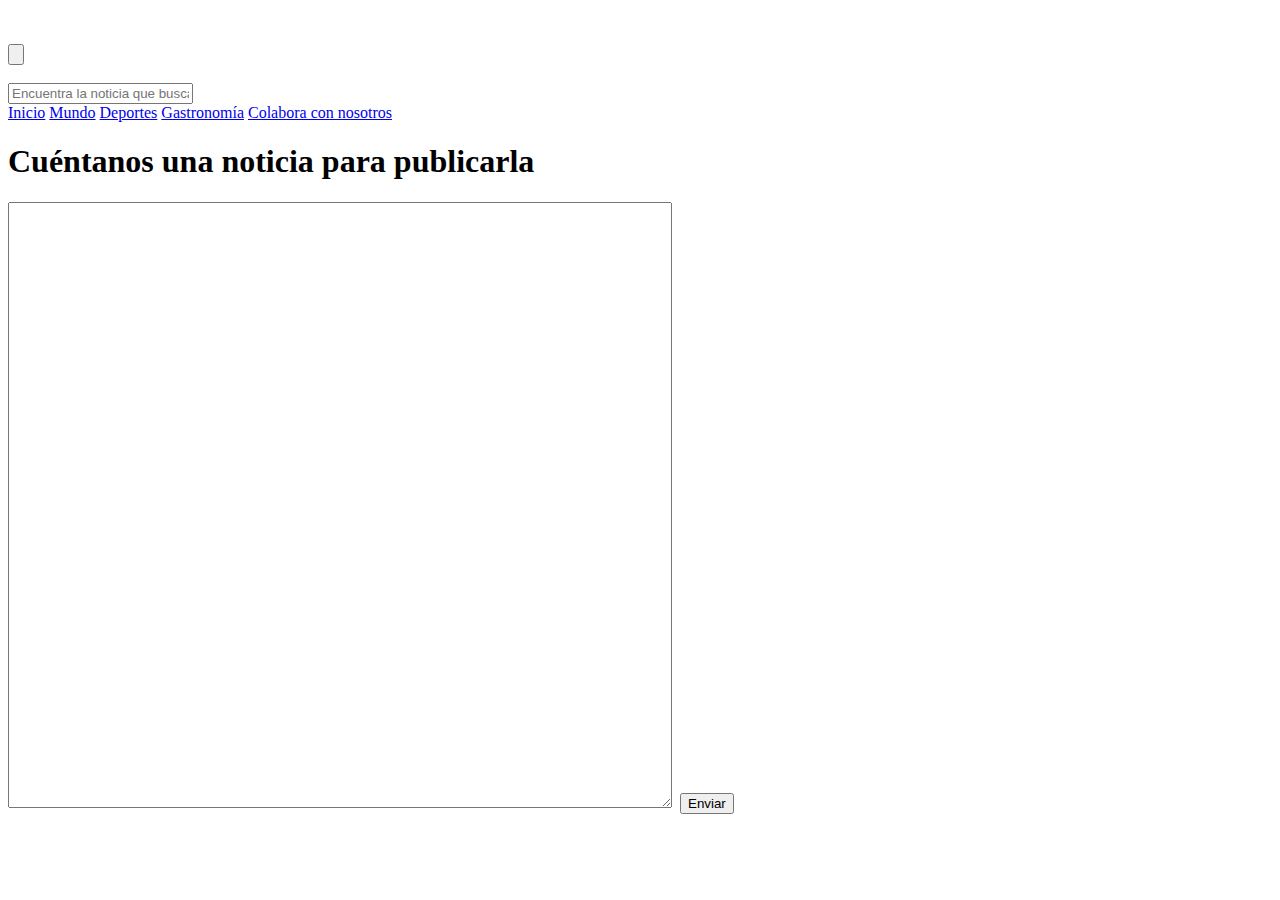
==== colaboraConNosotros.html @ c7c5139d "enlaces aplicados" ====
<!DOCTYPE html>
<html lang="en">

<head>
    <meta charset="UTF-8">
    <meta name="viewport" content="width=device-width, initial-scale=1.0">
    <link rel="stylesheet" href="css/style.css">
    <title>Document</title>
</head>

<body>

    <section class="topBox" id="topBox">
        <div class="topBox-row">
            <div id="logoUsuario">
                <img src="assets/icono usuario.png" alt="" srcset="">
            </div>
            <div id="logoPrincipal">
                <a href="#">
                    <img src="assets/MultiDiario.png" alt="" srcset="">
                </a>
            </div>
            <button class="hamburguesaMenu">
                <img src="assets/hamburguesa.png" alt="" srcset="">
            </button>
        </div>
        <div class="topBox-row">
            <nav>
                <div class="fondoBuscador">
                    <label for="recuadroBusqueda"><img src="assets/lupa.png" alt="" srcset=""></label>
                    <div class="buscador">
                        <input type="text" placeholder="Encuentra la noticia que buscas" id="recuadroBusqueda">
                    </div>
                </div>
            </nav>
        </div>
    </section>

    <section class="noticiasRápidas">
        <a href="index.html">Inicio</a>
        <a href="mundo.html">Mundo</a>
        <a href="deportes.html">Deportes</a>
        <a href="gastronomía.html">Gastronomía</a>
        <a href="colaboraConNosotros.html">Colabora con nosotros</a>
    </section>

    <h1>Cuéntanos una noticia para publicarla</h1>

    <form action="" method="post">
        <textarea name="" id="" cols="80" rows="40"></textarea>
        <input type="image" src="" alt="">
        <input type="submit" value="Enviar">
    </form>

    </section>

    <footer>
        <a href="https://www.instagram.com/" target="_blank"><img src="assets/instagram.png" alt=""></a>
        <a href="https://www.google.com/intl/es/gmail/about/" target="_blank"><img src="assets/gmail.png" alt=""></a>
        <a href="https://www.youtube.com/" target="_blank"><img src="assets/youtube.png" alt=""></a>
        <a href="https://twitter.com/?lang=es" target="_blank"><img src="assets/x.png" alt=""></a>
    </footer>
</body>

</html>
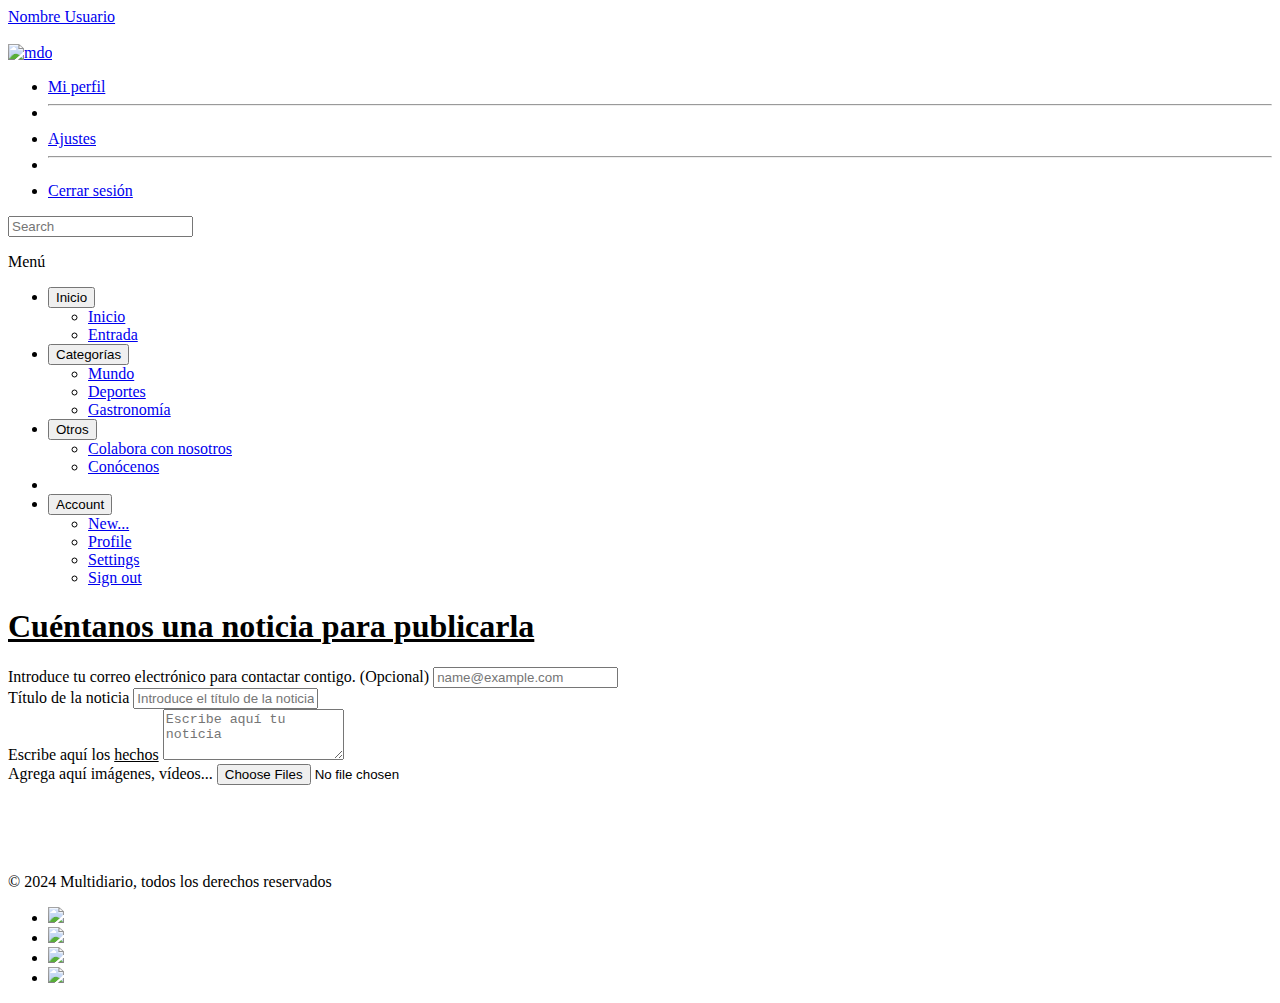
==== commit ed28345e: "Todas las páginas realizadas." ====
--- a/colaboraConNosotros.html
+++ b/colaboraConNosotros.html
@@ -1,65 +1,213 @@
 <!DOCTYPE html>
-<html lang="en">
+<html lang="es">
 
 <head>
     <meta charset="UTF-8">
     <meta name="viewport" content="width=device-width, initial-scale=1.0">
-    <link rel="stylesheet" href="css/style.css">
-    <title>Document</title>
+    <title>Multidiario</title>
+    <link href="https://cdn.jsdelivr.net/npm/bootstrap@5.3.2/dist/css/bootstrap.min.css" rel="stylesheet"
+        integrity="sha384-T3c6CoIi6uLrA9TneNEoa7RxnatzjcDSCmG1MXxSR1GAsXEV/Dwwykc2MPK8M2HN" crossorigin="anonymous">
 </head>
 
-<body>
-
-    <section class="topBox" id="topBox">
-        <div class="topBox-row">
-            <div id="logoUsuario">
-                <img src="assets/icono usuario.png" alt="" srcset="">
+<body class="container bg-dark">
+
+
+    <header class="p-3 mb-3 border-bottom bg-dark">
+        <div class="container">
+            <div class="row">
+
+                <div class="d-flex flex-wrap align-items-center justify-content-center justify-content-lg-start">
+
+                    <div class="col-4">
+                        <li>
+                            <a href="#" class="nav-link px-2 link-danger">Nombre Usuario</a>
+                        </li>
+                    </div>
+
+                    <div class="col-4">
+                        <li>
+                            <img src="assets/MultiDiario.png" alt="" srcset="" class="img-fluid">
+                        </li>
+                    </div>
+
+                    <div class="col-4">
+                        <div class="dropdown text-end">
+                            <a href="#" class="d-block link-body-emphasis text-decoration-none dropdown-toggle"
+                                data-bs-toggle="dropdown" aria-expanded="false">
+                                <img src="assets/icono usuario.png" alt="mdo" width="32" height="32"
+                                    class="rounded-circle">
+                            </a>
+                            <ul class="dropdown-menu text-small">
+                                <!-- <li><a class="dropdown-item" href="#"></a></li> -->
+                                <li><a class="dropdown-item" href="#">Mi perfil</a></li>
+                                <li>
+                                    <hr class="dropdown-divider">
+                                </li>
+                                <li><a class="dropdown-item" href="#">Ajustes</a></li>
+                                <li>
+                                    <hr class="dropdown-divider">
+                                </li>
+                                <li><a class="dropdown-item" href="#">Cerrar sesión</a></li>
+                            </ul>
+                        </div>
+                    </div>
+                </div>
             </div>
-            <div id="logoPrincipal">
-                <a href="#">
-                    <img src="assets/MultiDiario.png" alt="" srcset="">
-                </a>
+        </div>
+    </header>
+    <nav class="navbar navbar-expand-md navbar-dark bg-dark" aria-label="Fourth navbar example">
+        <div class="container-fluid">
+            <div class="collapse navbar-collapse" id="">
+                <form role="search">
+                    <input class="form-control" type="search" placeholder="Search" aria-label="Search">
+                </form>
             </div>
-            <button class="hamburguesaMenu">
-                <img src="assets/hamburguesa.png" alt="" srcset="">
-            </button>
-        </div>
-        <div class="topBox-row">
-            <nav>
-                <div class="fondoBuscador">
-                    <label for="recuadroBusqueda"><img src="assets/lupa.png" alt="" srcset=""></label>
-                    <div class="buscador">
-                        <input type="text" placeholder="Encuentra la noticia que buscas" id="recuadroBusqueda">
-                    </div>
+        </div>
+    </nav>
+    <div class="row  bg-dark">
+        <div class="col-3">
+            <aside>
+                <div class="flex-shrink-0 p-3" style="width: 280px;">
+                    <p class="d-flex align-items-center pb-3 mb-3 link-light text-decoration-none border-bottom">
+                        <span class="fs-5 fw-semibold">Menú</span>
+                    </p>
+                    <ul class="list-unstyled ps-0">
+                        <li class="mb-1">
+                            <button
+                                class="btn btn-toggle d-inline-flex align-items-center rounded border-0 collapsed link-light"
+                                data-bs-toggle="collapse" data-bs-target="#home-collapse" aria-expanded="false">
+                                Inicio
+                            </button>
+                            <div class="collapse" id="home-collapse">
+                                <ul class="btn-toggle-nav list-unstyled fw-normal pb-1 small">
+                                    <li><a href="index.html"
+                                            class="link-light d-inline-flex text-decoration-none rounded">Inicio</a>
+                                    </li>
+                                    <li><a href="entrada.html"
+                                            class="link-light d-inline-flex text-decoration-none rounded">Entrada</a>
+                                    </li>
+                                </ul>
+                            </div>
+                        </li>
+                        <li class="mb-1">
+                            <button
+                                class="btn btn-toggle d-inline-flex align-items-center rounded border-0 collapsed link-light"
+                                data-bs-toggle="collapse" data-bs-target="#dashboard-collapse" aria-expanded="false">
+                                Categorías
+                            </button>
+                            <div class="collapse" id="dashboard-collapse">
+                                <ul class="btn-toggle-nav list-unstyled fw-normal pb-1 small">
+                                    <li><a href="mundo.html"
+                                            class="link-light d-inline-flex text-decoration-none rounded">Mundo</a>
+                                    </li>
+                                    <li><a href="deportes.html"
+                                            class="link-light d-inline-flex text-decoration-none rounded">Deportes</a>
+                                    </li>
+                                    <li><a href="gastronomía.html"
+                                            class="link-light d-inline-flex text-decoration-none rounded">Gastronomía</a>
+                                    </li>
+                                </ul>
+                            </div>
+                        </li>
+                        <li class="mb-1">
+                            <button
+                                class="btn btn-toggle d-inline-flex align-items-center rounded border-0 collapsed link-light"
+                                data-bs-toggle="collapse" data-bs-target="#orders-collapse" aria-expanded="false">
+                                Otros
+                            </button>
+                            <div class="collapse" id="orders-collapse">
+                                <ul class="btn-toggle-nav list-unstyled fw-normal pb-1 small">
+                                    <li><a href="colaboraConNosotros.html"
+                                            class="link-light d-inline-flex text-decoration-none rounded">Colabora con
+                                            nosotros</a>
+                                    </li>
+                                    <li><a href="#"
+                                            class="link-light d-inline-flex text-decoration-none rounded">Conócenos</a>
+                                    </li>
+                                </ul>
+                            </div>
+                        </li>
+                        <li class="border-top my-3"></li>
+                        <li class="mb-1">
+                            <button
+                                class="btn btn-toggle d-inline-flex align-items-center rounded border-0 collapsed link-light"
+                                data-bs-toggle="collapse" data-bs-target="#account-collapse" aria-expanded="false">
+                                Account
+                            </button>
+                            <div class="collapse" id="account-collapse">
+                                <ul class="btn-toggle-nav list-unstyled fw-normal pb-1 small">
+                                    <li><a href="#"
+                                            class="link-light d-inline-flex text-decoration-none rounded">New...</a>
+                                    </li>
+                                    <li><a href="#"
+                                            class="link-light d-inline-flex text-decoration-none rounded">Profile</a>
+                                    </li>
+                                    <li><a href="#"
+                                            class="link-light d-inline-flex text-decoration-none rounded">Settings</a>
+                                    </li>
+                                    <li><a href="#" class="link-light d-inline-flex text-decoration-none rounded">Sign
+                                            out</a></li>
+                                </ul>
+                            </div>
+                        </li>
+                    </ul>
                 </div>
-            </nav>
-        </div>
-    </section>
-
-    <section class="noticiasRápidas">
-        <a href="index.html">Inicio</a>
-        <a href="mundo.html">Mundo</a>
-        <a href="deportes.html">Deportes</a>
-        <a href="gastronomía.html">Gastronomía</a>
-        <a href="colaboraConNosotros.html">Colabora con nosotros</a>
-    </section>
-
-    <h1>Cuéntanos una noticia para publicarla</h1>
-
-    <form action="" method="post">
-        <textarea name="" id="" cols="80" rows="40"></textarea>
-        <input type="image" src="" alt="">
-        <input type="submit" value="Enviar">
-    </form>
-
-    </section>
+            </aside>
+        </div>
+
+        <div class="col-9">
+            <main class="bg-dark text-light">
+                <!-- De aquí -->
+                <article>
+                    <h1 class="text-center"><u>Cuéntanos una noticia para publicarla</u></h1>
+                    <div class="mb-3">
+                        <label for="exampleFormControlInput1" class="form-label">Introduce tu correo electrónico para
+                            contactar contigo. (Opcional)</label>
+                        <input type="email" class="form-control" id="exampleFormControlInput1"
+                            placeholder="name@example.com">
+                    </div>
+                    <div class="mb-3">
+                        <label for="exampleFormControlInput" class="form-label">Título de la noticia</label>
+                        <input type="email" class="form-control" id="exampleFormControlInput"
+                            placeholder="Introduce el título de la noticia">
+                    </div>
+                    <div class="mb-3">
+                        <label for="exampleFormControlTextarea1" class="form-label">Escribe aquí los <u>hechos</u></label>
+                        <textarea class="form-control" placeholder="Escribe aquí tu noticia"
+                            id="exampleFormControlTextarea1" rows="3"></textarea>
+                    </div>
+                    <div class="mb-3">
+                        <label for="formFileMultiple" class="form-label">Agrega aquí imágenes, vídeos...</label>
+                        <input class="form-control" type="file" id="formFileMultiple" multiple>
+                    </div>
+                </article>
+                <!-- Hasta aquí -->
+            </main>
+        </div>
+
+    </div>
+    <br>
+    <br>
+    <br>
+    <br>
+
 
     <footer>
-        <a href="https://www.instagram.com/" target="_blank"><img src="assets/instagram.png" alt=""></a>
-        <a href="https://www.google.com/intl/es/gmail/about/" target="_blank"><img src="assets/gmail.png" alt=""></a>
-        <a href="https://www.youtube.com/" target="_blank"><img src="assets/youtube.png" alt=""></a>
-        <a href="https://twitter.com/?lang=es" target="_blank"><img src="assets/x.png" alt=""></a>
+        <div class="d-flex flex-column flex-sm-row justify-content-between py-4 my-4 border-top  bg-dark">
+            <p class="link-light">&copy; 2024 Multidiario, todos los derechos reservados</p>
+            <ul class="list-unstyled d-flex">
+                <li class="ms-3"><a class="link-body-emphasis" href="#"><img src="assets/instagram.png"></a></li>
+                <li class="ms-3"><a class="link-body-emphasis" href="#"><img src="assets/gmail.png"></a></li>
+                <li class="ms-3"><a class="link-body-emphasis" href="#"><img src="assets/youtube.png"></a></li>
+                <li class="ms-3"><a class="link-body-emphasis" href="#"><img src="assets/x.png"></a></li>
+            </ul>
+        </div>
     </footer>
+
 </body>
 
+<script src="https://cdn.jsdelivr.net/npm/bootstrap@5.3.2/dist/js/bootstrap.bundle.min.js"
+    integrity="sha384-C6RzsynM9kWDrMNeT87bh95OGNyZPhcTNXj1NW7RuBCsyN/o0jlpcV8Qyq46cDfL"
+    crossorigin="anonymous"></script>
+
 </html>